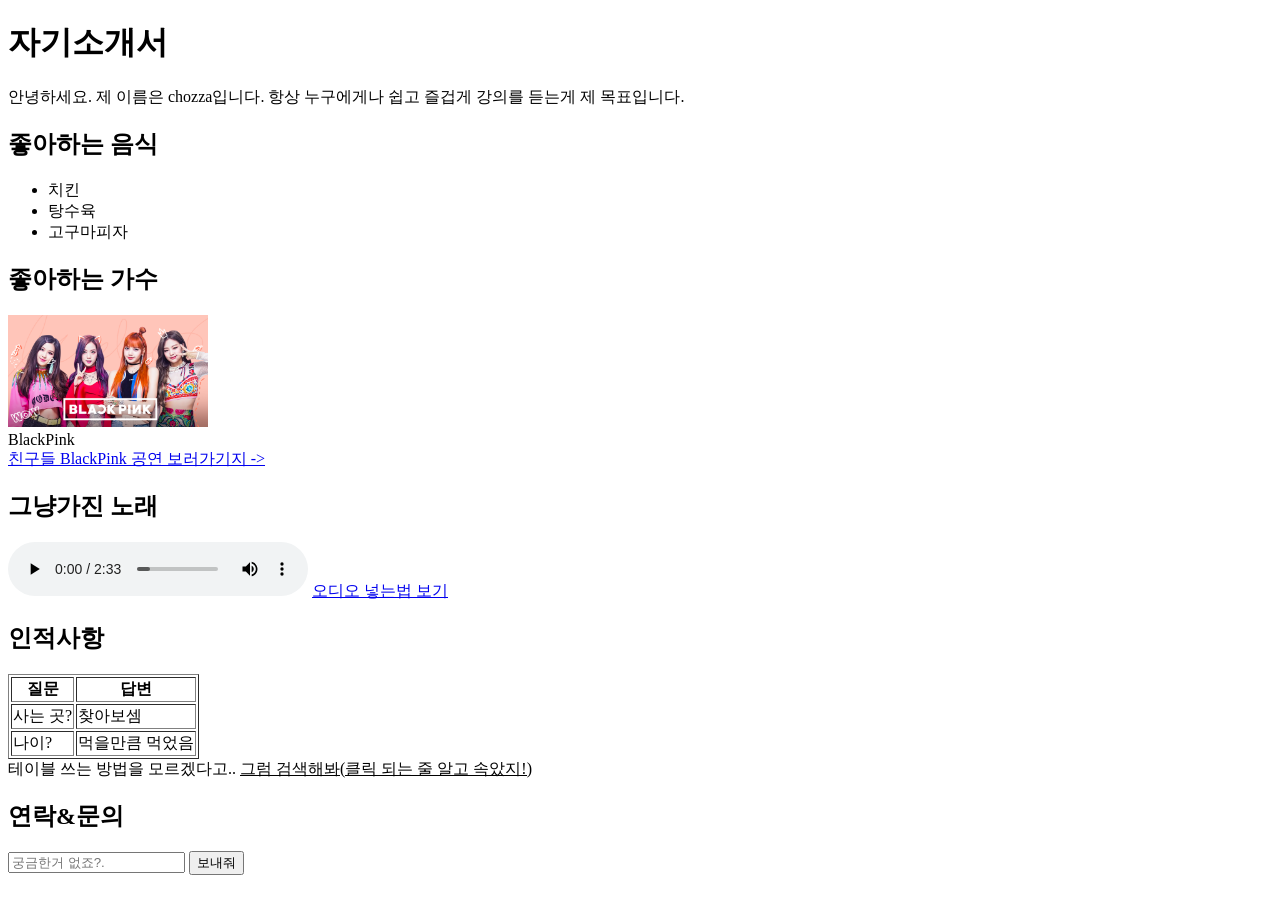
==== day1/index.html @ a39ed51c "1일차 과제완료" ====
<!DOCTYPE html>
<html lang="ko">
  <head>
    <meta charset="UTF-8" />
    <meta name="viewport" content="width=device-width, initial-scale=1.0" />
    <title>코딩알려주는 누나 1일차 과제</title>
  </head>
  <body>
    <div id="wrap">
      <div>
        <div>
          <h1>자기소개서</h1>
          <p>
            안녕하세요. 제 이름은 chozza입니다. 항상 누구에게나 쉽고 즐겁게
            강의를 듣는게 제 목표입니다.
          </p>
        </div>
        <div>
          <div>
            <h2>좋아하는 음식</h2>
            <ul>
              <li>치킨</li>
              <li>탕수육</li>
              <li>고구마피자</li>
            </ul>
          </div>
          <div>
            <h2>좋아하는 가수</h2>
            <img src="image/BlackPink.jpg" alt="블랙핑크" width="200px" />
            <div>BlackPink</div>
            <div>
              <a
                href="https://tickets.interpark.com/contents/notice/detail/9231"
                target="_black"
                >친구들 BlackPink 공연 보러가기지 -></a
              >
            </div>
          </div>
          <div>
            <h2>그냥가진 노래</h2>
            <audio src="audio/audio.mp3" controls></audio>
            <a
              href="https://developer.mozilla.org/en-US/docs/Web/HTML/Reference/Elements/audio"
              target="_blank"
              >오디오 넣는법 보기</a
            >
          </div>
          <div>
            <h2>인적사항</h2>
            <table border="1">
              <tr>
                <th>질문</th>
                <th>답변</th>
              </tr>
              <tr>
                <td>사는 곳?</td>
                <td>찾아보셈</td>
              </tr>
              <tr>
                <td>나이?</td>
                <td>먹을만큼 먹었음</td>
              </tr>
            </table>
            <div>
              테이블 쓰는 방법을 모르겠다고..
              <u>그럼 검색해봐(클릭 되는 줄 알고 속았지!)</u>
            </div>
          </div>
        </div>
        <div></div>
      </div>
      <div>
        <h2>연락&문의</h2>
        <input type="text" placeholder="궁금한거 없죠?." />
        <input type="submit" value="보내줘" />
      </div>
    </div>
  </body>
</html>
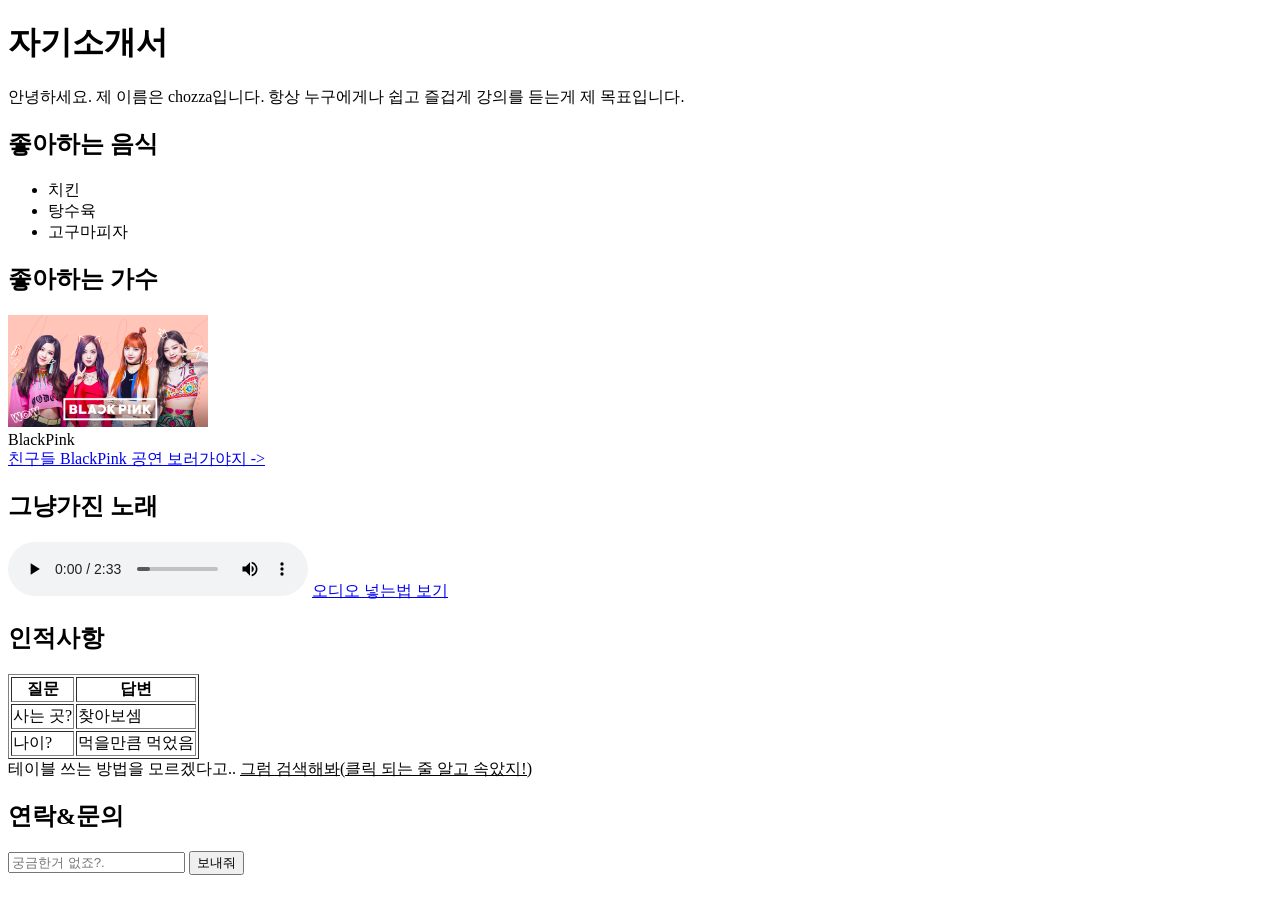
==== commit 143bf6ea: "html파일 친구들 BlackPink 공연 보러가야지로 수정" ====
--- a/day1/index.html
+++ b/day1/index.html
@@ -32,7 +32,7 @@
               <a
                 href="https://tickets.interpark.com/contents/notice/detail/9231"
                 target="_black"
-                >친구들 BlackPink 공연 보러가기지 -></a
+                >친구들 BlackPink 공연 보러가야지 -></a
               >
             </div>
           </div>
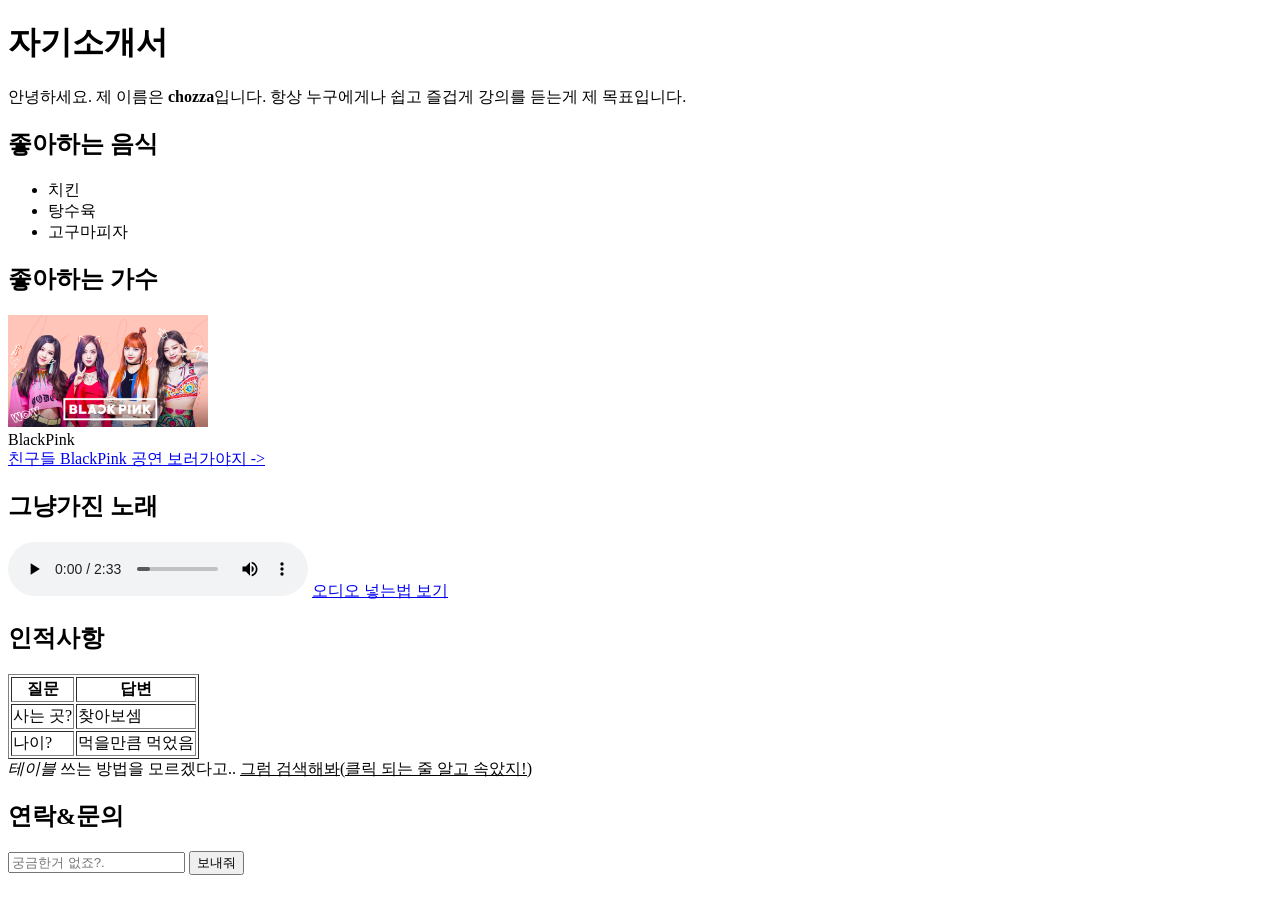
==== commit 242660b6: "strong 추가... 이제 빼먹은거 없겠지!!" ====
--- a/day1/index.html
+++ b/day1/index.html
@@ -11,8 +11,8 @@
         <div>
           <h1>자기소개서</h1>
           <p>
-            안녕하세요. 제 이름은 chozza입니다. 항상 누구에게나 쉽고 즐겁게
-            강의를 듣는게 제 목표입니다.
+            안녕하세요. 제 이름은 <strong>chozza</strong>입니다. 항상 누구에게나
+            쉽고 즐겁게 강의를 듣는게 제 목표입니다.
           </p>
         </div>
         <div>
@@ -62,7 +62,7 @@
               </tr>
             </table>
             <div>
-              테이블 쓰는 방법을 모르겠다고..
+              <em>테이블</em> 쓰는 방법을 모르겠다고..
               <u>그럼 검색해봐(클릭 되는 줄 알고 속았지!)</u>
             </div>
           </div>
@@ -72,7 +72,7 @@
       <div>
         <h2>연락&문의</h2>
         <input type="text" placeholder="궁금한거 없죠?." />
-        <input type="submit" value="보내줘" />
+        <button type="submit">보내줘</button>
       </div>
     </div>
   </body>
